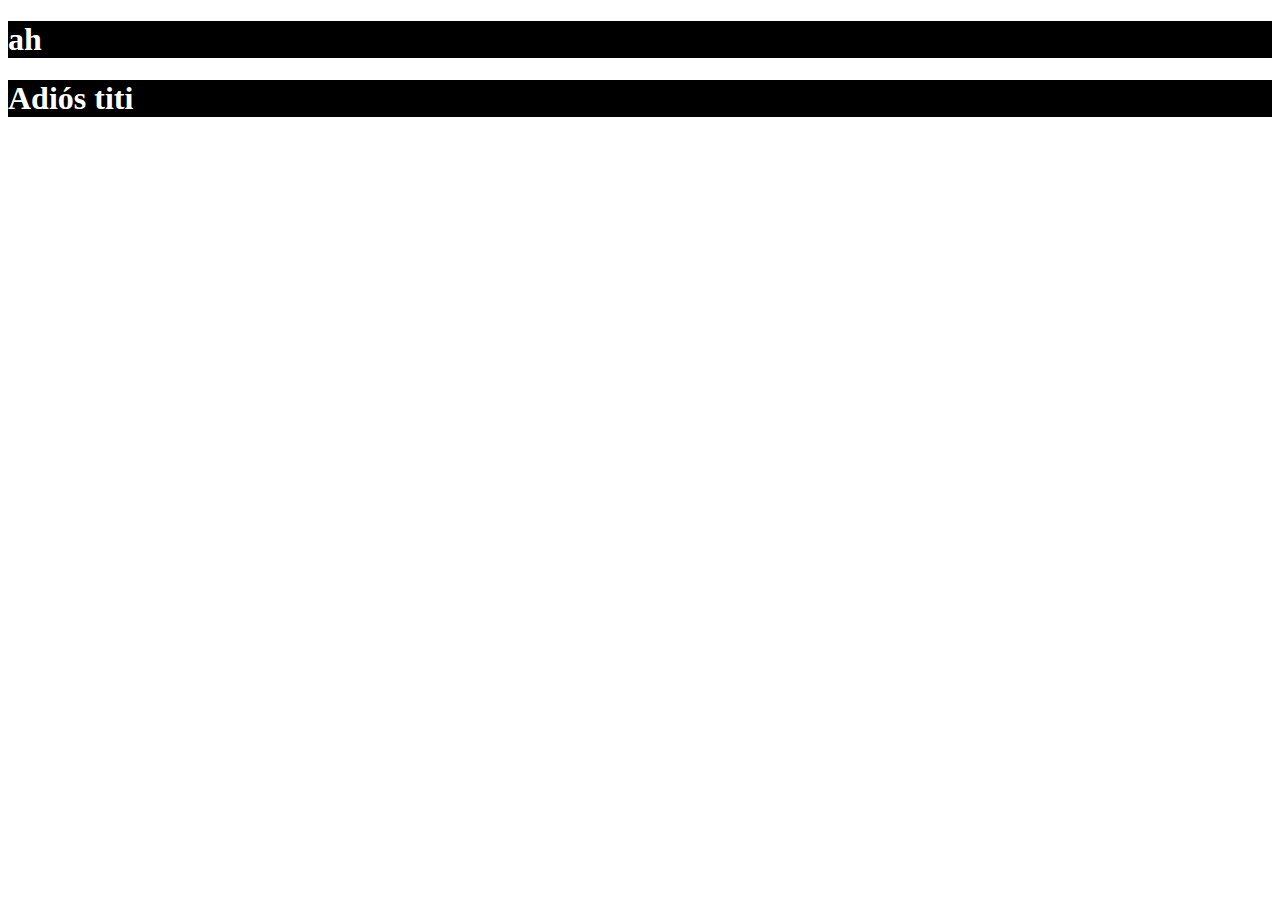
==== index.html @ 7bc4afad "Primera versión de mi web" ====
<!DOCTYPE html>
<html lang="en">
<head>
    <meta charset="UTF-8">
    <meta http-equiv="X-UA-Compatible" content="IE=edge">
    <meta name="viewport" content="width=device-width, initial-scale=1.0">
    <link rel="stylesheet" href="css/style.css">
    <title>Document</title>
</head>
<body>
    <h1>ah</h1>
    <h1>Adiós titi</h1>
    
</body>
</html>
---- css/style.css ----
h1 {
    background-color: black;
    color: white;
}
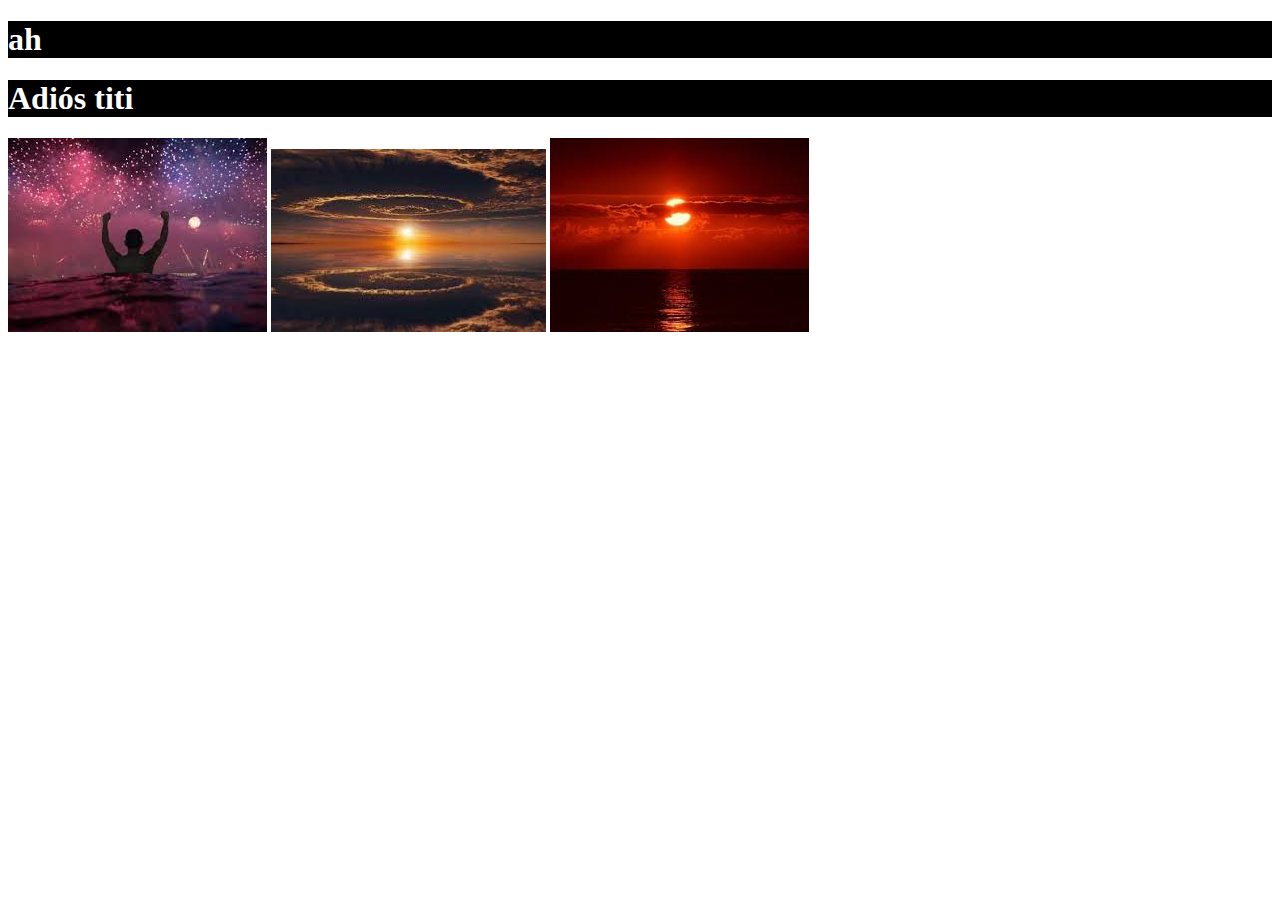
==== commit b05b15c2: "Segunda versión con tres imágenes" ====
--- a/index.html
+++ b/index.html
@@ -10,6 +10,10 @@
 <body>
     <h1>ah</h1>
     <h1>Adiós titi</h1>
+    <img src="img/foto1.jfif" alt="">
+    <img src="img/foto2.jfif" alt="">
+    <img src="img/foto3.jfif" alt="">
+
     
 </body>
 </html>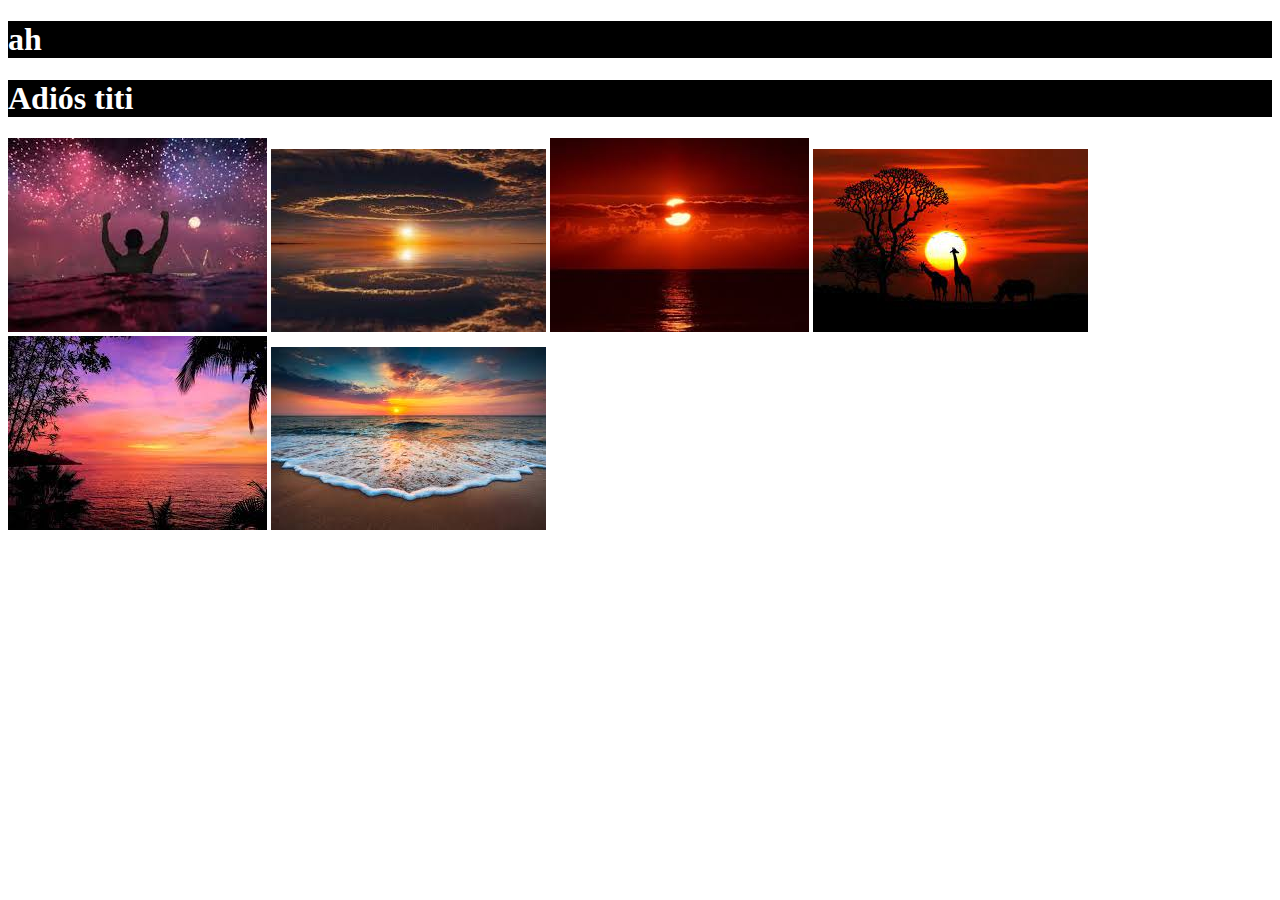
==== commit 345e5544: "tercera versión con tres imágenes más" ====
--- a/index.html
+++ b/index.html
@@ -13,7 +13,10 @@
     <img src="img/foto1.jfif" alt="">
     <img src="img/foto2.jfif" alt="">
     <img src="img/foto3.jfif" alt="">
+    <img src="img/foto4.jfif" alt="">
+    <img src="img/foto5.jfif" alt="">
+    <img src="img/foto6.jfif" alt="">
+    
 
-    
 </body>
 </html>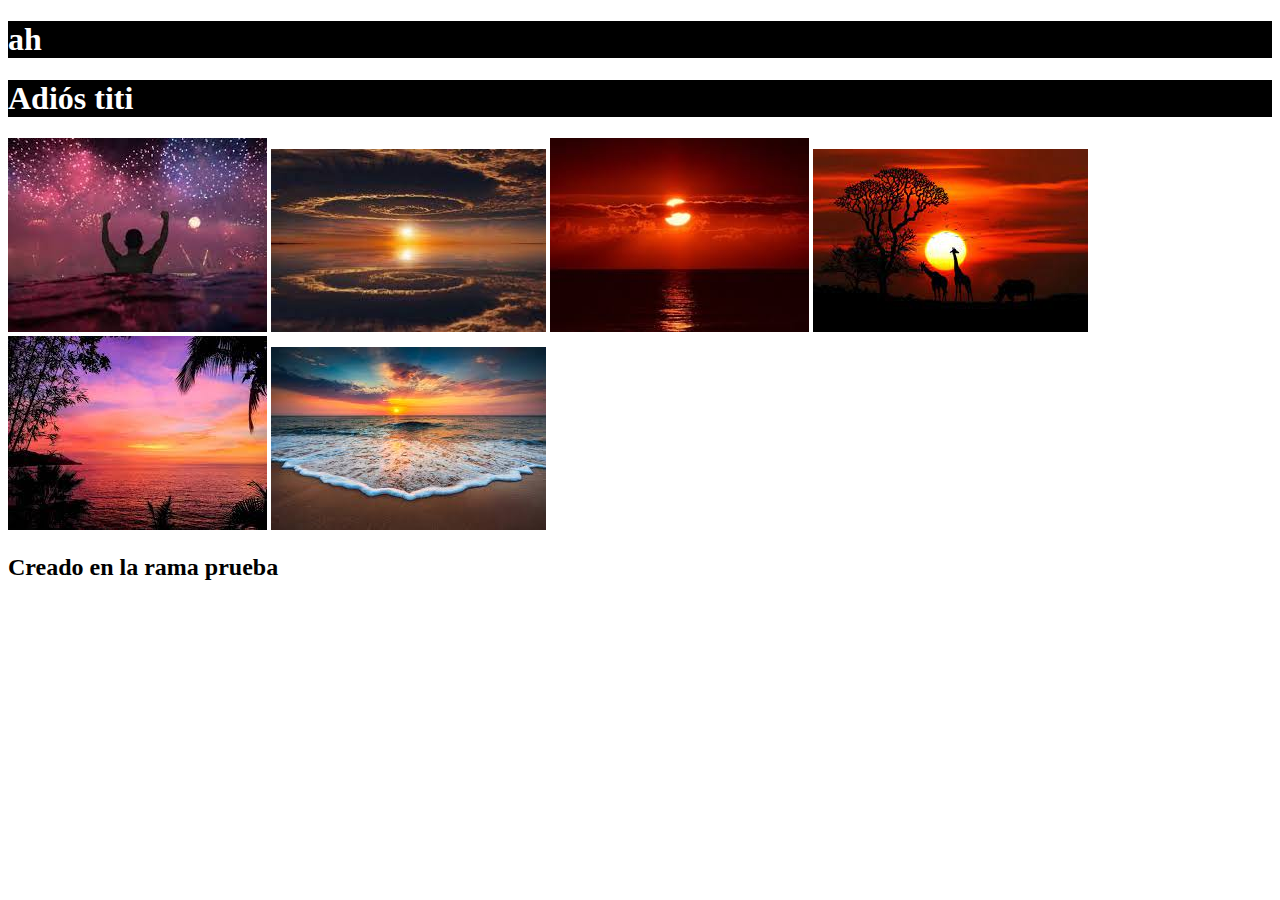
==== commit c5298822: "Cuarta versión" ====
--- a/index.html
+++ b/index.html
@@ -16,6 +16,8 @@
     <img src="img/foto4.jfif" alt="">
     <img src="img/foto5.jfif" alt="">
     <img src="img/foto6.jfif" alt="">
+    <h2>Creado en la rama prueba</h2>
+    
     
 
 </body>
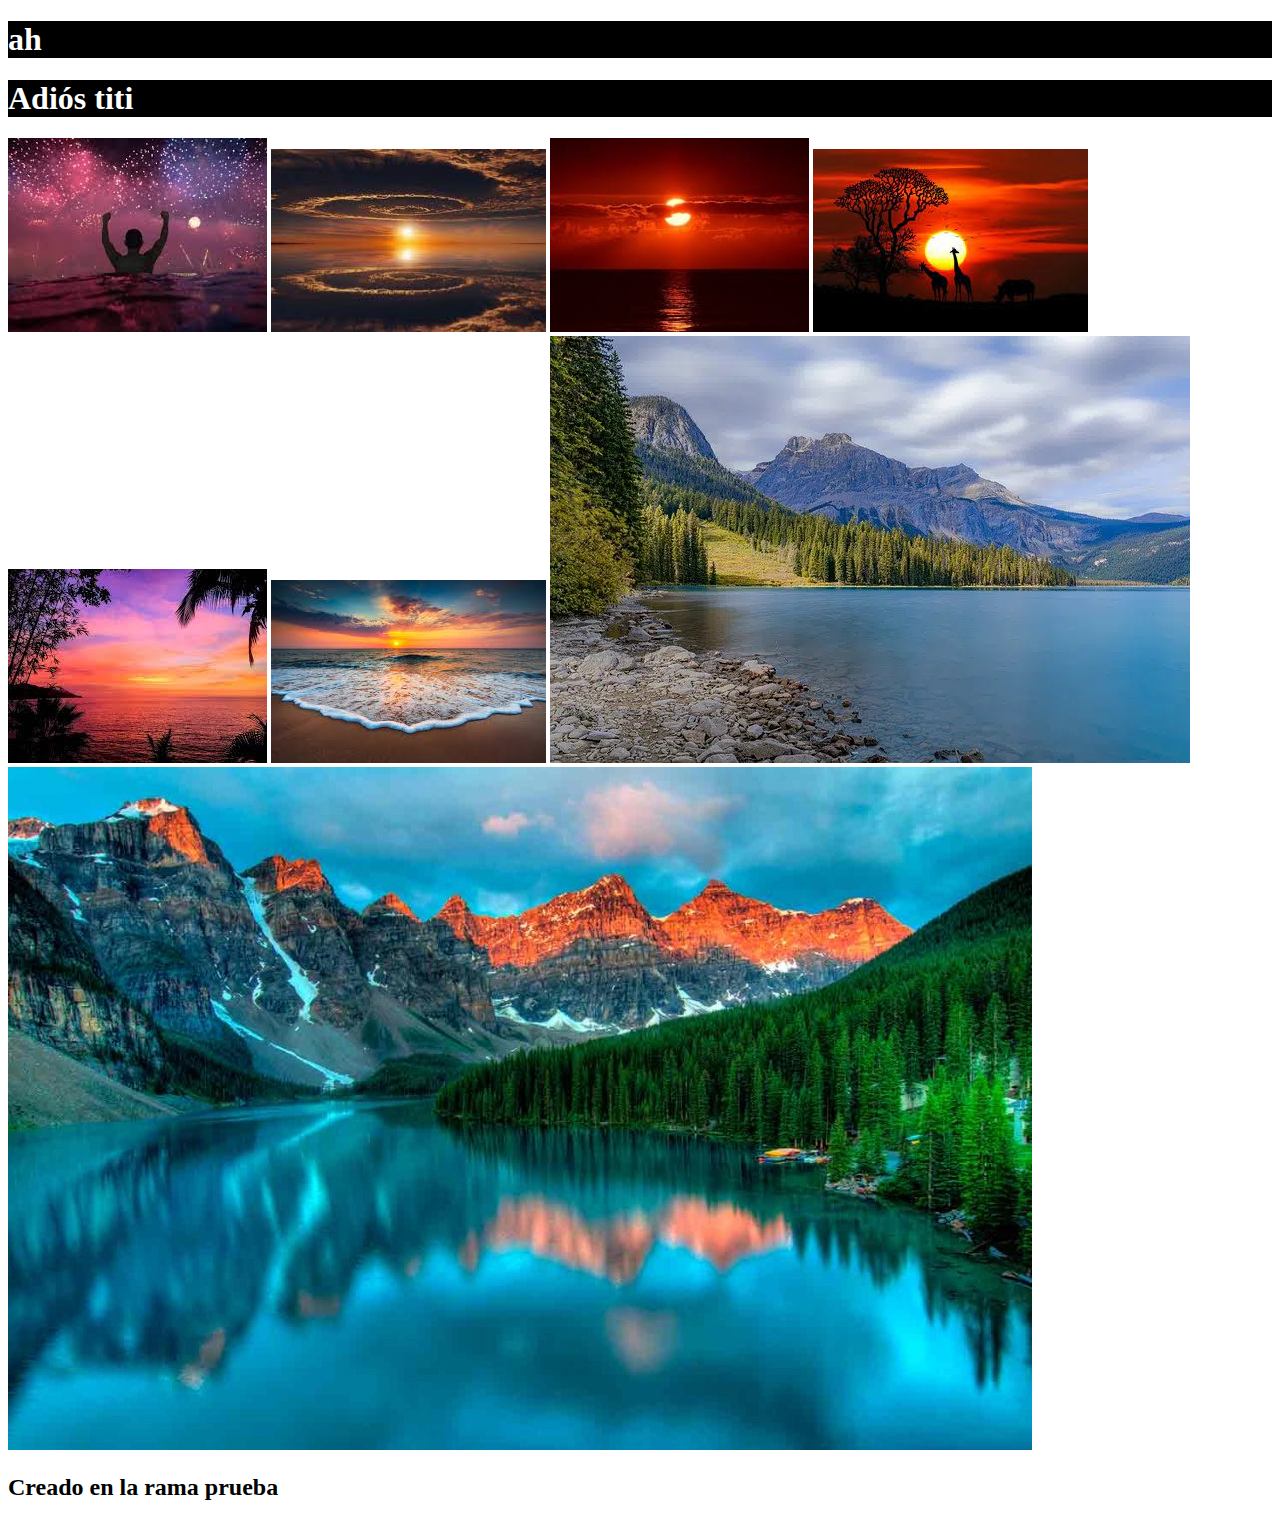
==== commit 53c7aff8: "Cuarta versión con 7 imágenes" ====
--- a/index.html
+++ b/index.html
@@ -16,6 +16,8 @@
     <img src="img/foto4.jfif" alt="">
     <img src="img/foto5.jfif" alt="">
     <img src="img/foto6.jfif" alt="">
+    <img src="img/paisaje-1.webp" alt="">
+    <img src="img/paisajes-naturales-1024x683.jpg" alt="">
     <h2>Creado en la rama prueba</h2>
     
     
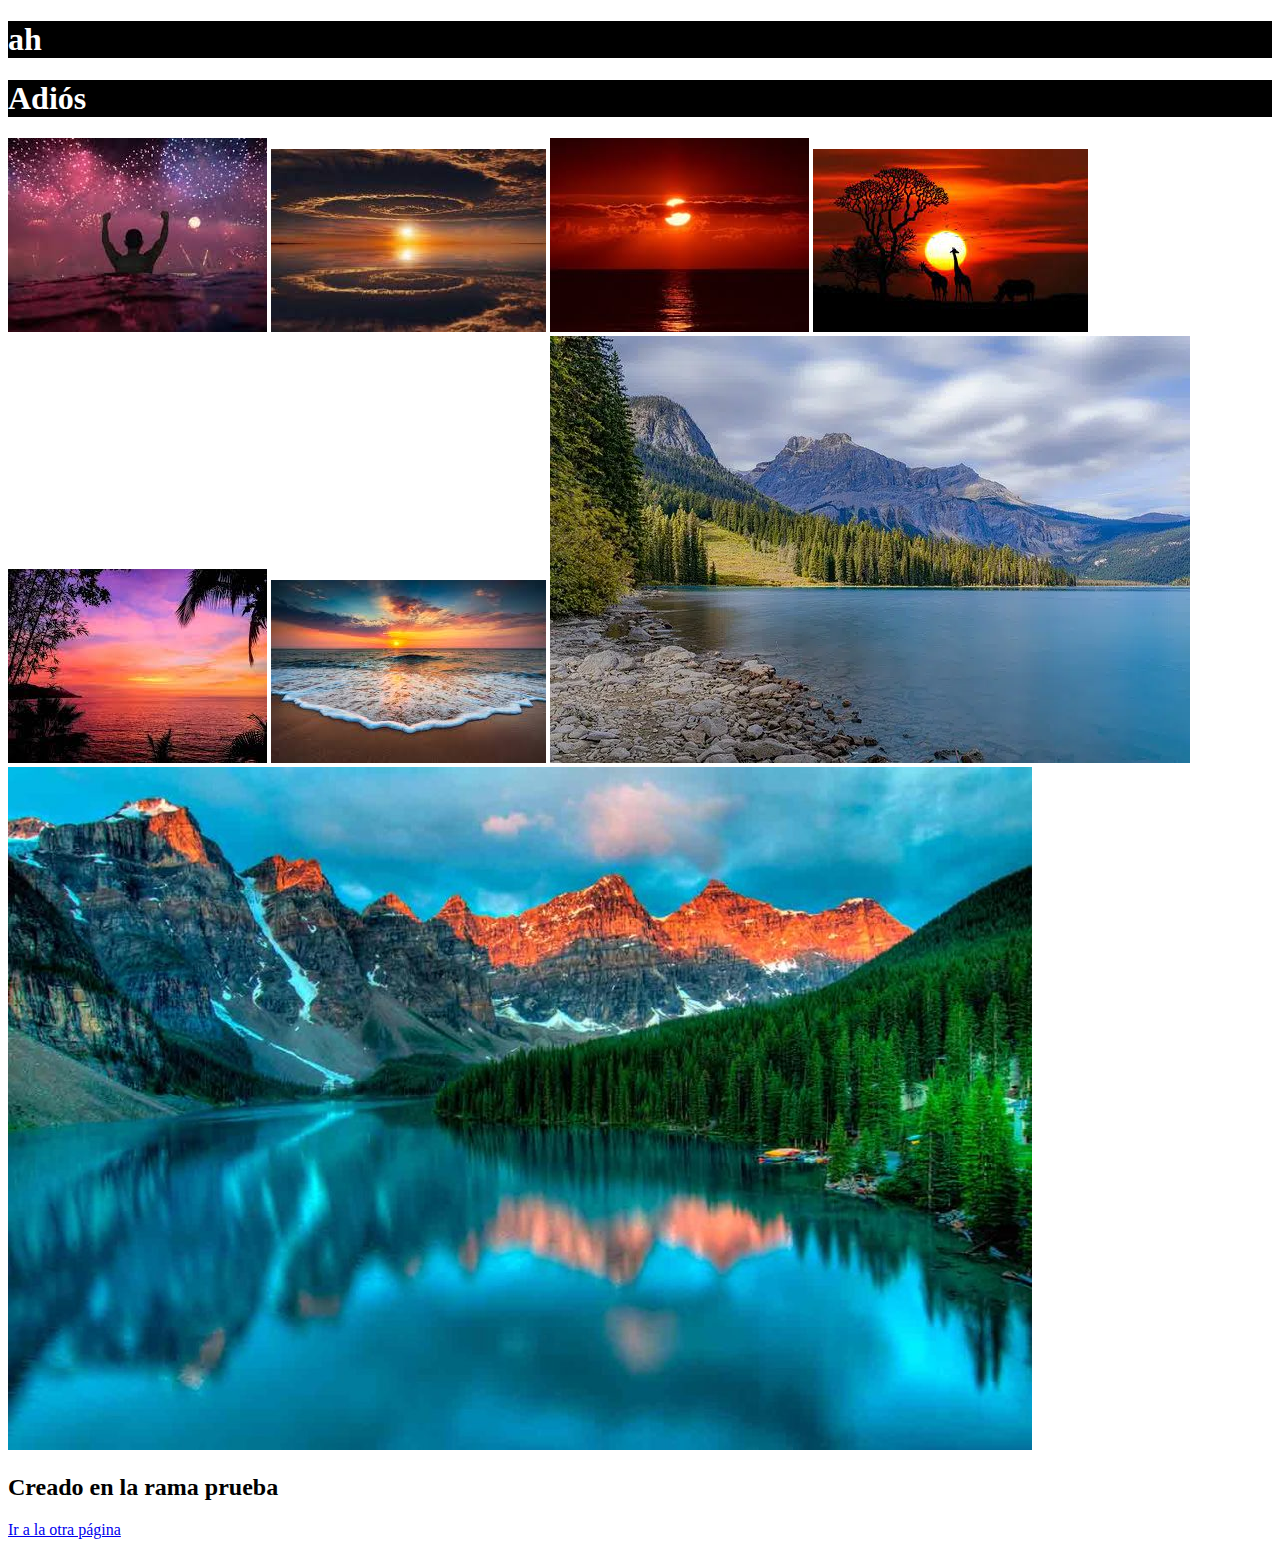
==== commit 121bb13b: "segunda página" ====
--- a/index.html
+++ b/index.html
@@ -9,7 +9,7 @@
 </head>
 <body>
     <h1>ah</h1>
-    <h1>Adiós titi</h1>
+    <h1>Adiós</h1>
     <img src="img/foto1.jfif" alt="">
     <img src="img/foto2.jfif" alt="">
     <img src="img/foto3.jfif" alt="">
@@ -19,7 +19,9 @@
     <img src="img/paisaje-1.webp" alt="">
     <img src="img/paisajes-naturales-1024x683.jpg" alt="">
     <h2>Creado en la rama prueba</h2>
-    
+    <p>
+        <a href="segundo.html">Ir a la otra página</a>
+    </p>
     
 
 </body>
